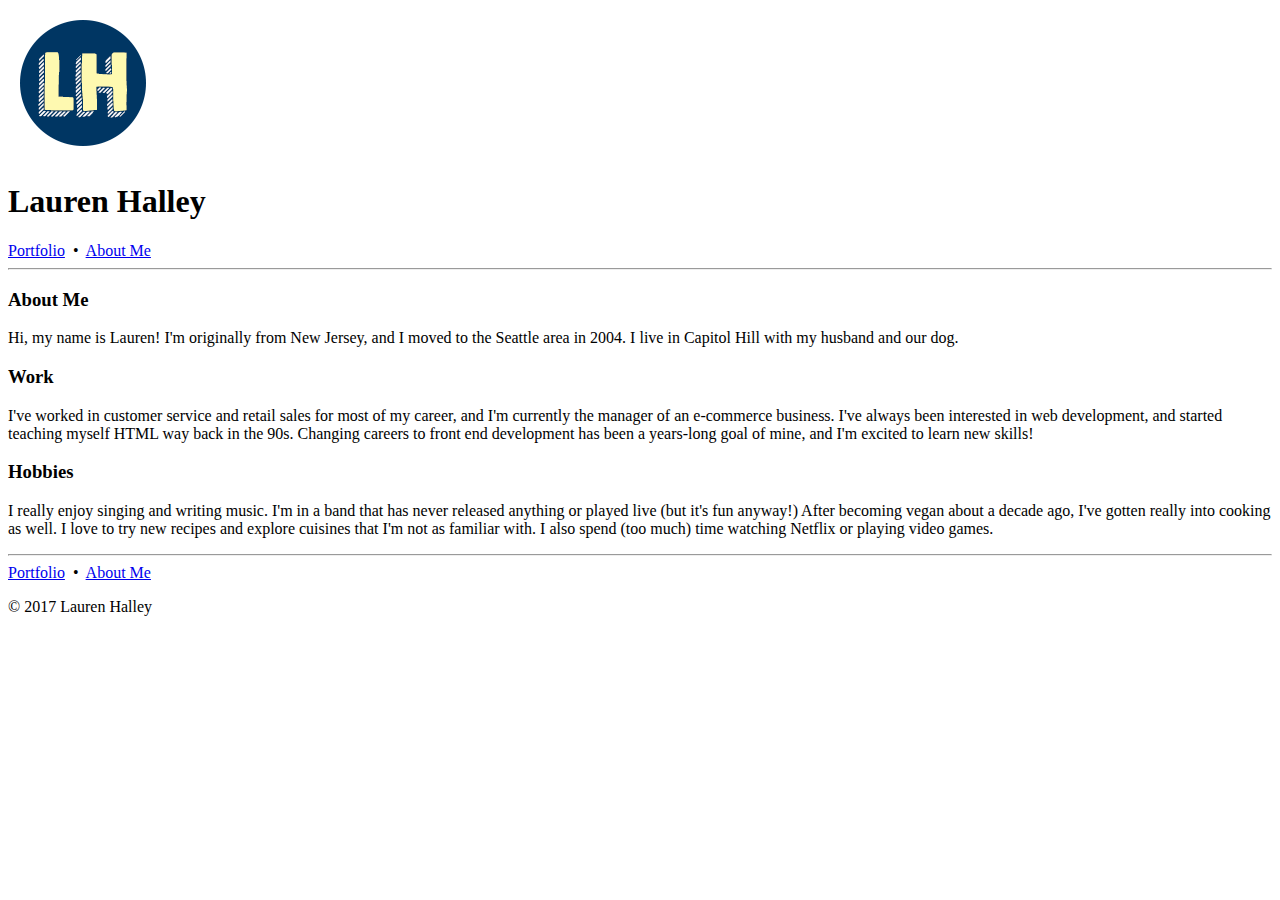
==== about.html @ 36b29bf9 "Start week 3 assignment" ====
<!DOCTYPE html>
<html lang="en">
<head>
  <meta charset="utf-8">
  <title>Lauren Halley</title>
</head>
<body>
  <header>
    <!-- logo, header and navigation -->
    <img src="images/logo.png" alt="LH Logo" title="LH Logo">
    
    <h1>Lauren Halley</h1>
    
    <nav>
      <a href="index.html">Portfolio</a> &nbsp;&bull;&nbsp; 
      <a href="about.html">About Me</a>
    </nav>
    
  </header>
  <main>
    <hr>
    <article>
      <h3>About Me</h3>
      <p>Hi, my name is Lauren! I'm originally from New Jersey, and I moved to the Seattle area in 2004. I live in Capitol Hill with my husband and our dog.</p>
    </article>
    <article>
      <h3>Work</h3>
      <p>I've worked in customer service and retail sales for most of my career, and I'm currently the manager of an e-commerce business. I've always been interested in web development, and started teaching myself HTML way back in the 90s. Changing careers to front end development has been a years-long goal of mine, and I'm excited to learn new skills!</p>
    </article>
    <article>
      <h3>Hobbies</h3>
      <p>I really enjoy singing and writing music. I'm in a band that has never released anything or played live (but it's fun anyway!) After becoming vegan about a decade ago, I've gotten really into cooking as well. I love to try new recipes and explore cuisines that I'm not as familiar with. I also spend (too much) time watching Netflix or playing video games.</p>
    </article>

  </main>

  <hr>
  <footer>
    <!-- Copyright and bottom nav -->
    <nav>
      <a href="index.html">Portfolio</a> &nbsp;&bull;&nbsp; 
      <a href="about.html">About Me</a>
    </nav>
    <p>&copy; 2017 Lauren Halley</p>

  </footer>
</body>
</html>
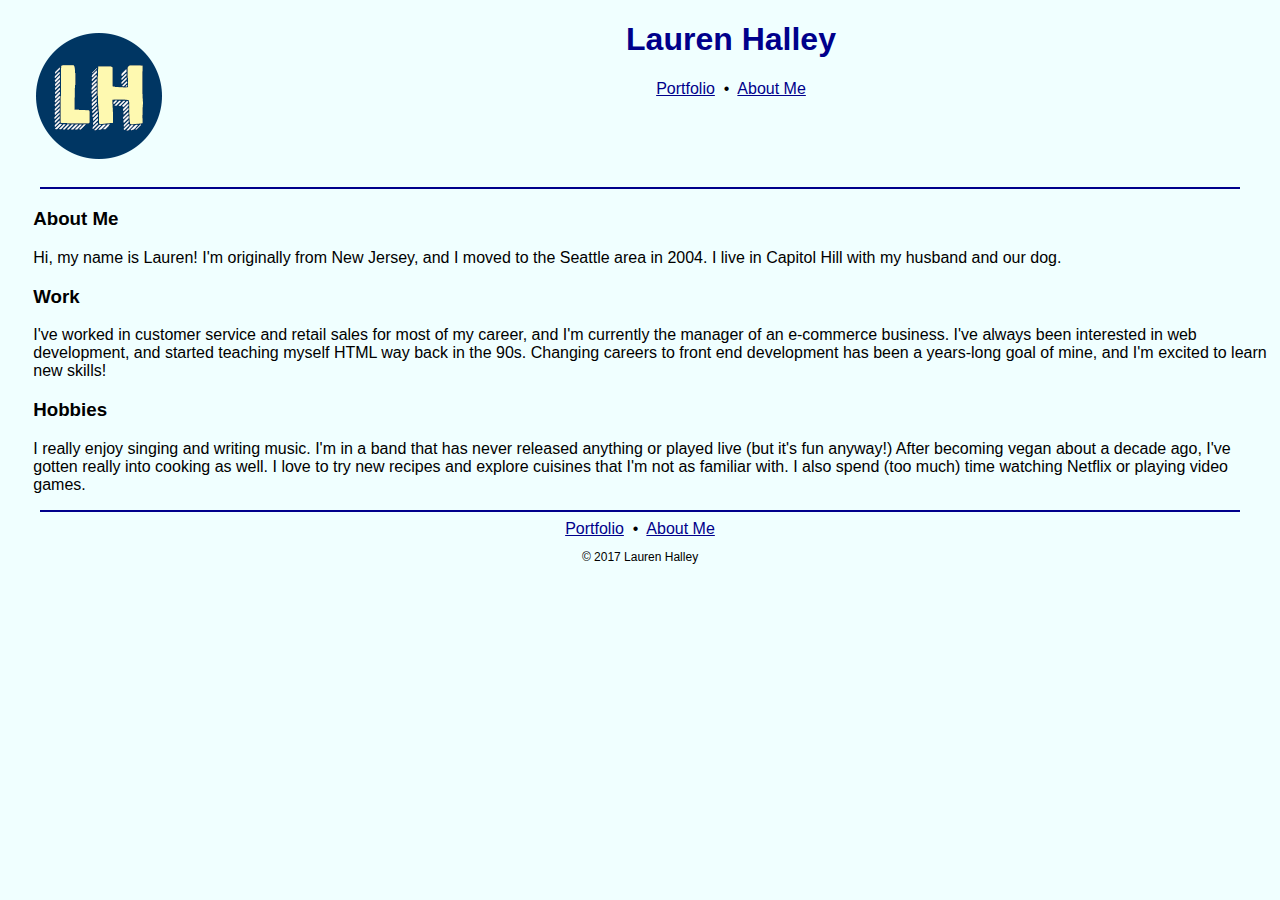
==== commit d8c8db51: "First pass at styling" ====
--- a/about.html
+++ b/about.html
@@ -3,11 +3,12 @@
 <head>
   <meta charset="utf-8">
   <title>Lauren Halley</title>
+  <link rel="stylesheet" type="text/css" href="styles/first-stylesheet.css">
 </head>
 <body>
   <header>
     <!-- logo, header and navigation -->
-    <img src="images/logo.png" alt="LH Logo" title="LH Logo">
+    <img class="logo" src="images/logo.png" alt="LH Logo" title="LH Logo">
     
     <h1>Lauren Halley</h1>
     
@@ -41,7 +42,7 @@
       <a href="index.html">Portfolio</a> &nbsp;&bull;&nbsp; 
       <a href="about.html">About Me</a>
     </nav>
-    <p>&copy; 2017 Lauren Halley</p>
+    <p class="copy">&copy; 2017 Lauren Halley</p>
 
   </footer>
 </body>
--- a/styles/first-stylesheet.css
+++ b/styles/first-stylesheet.css
@@ -0,0 +1,91 @@
+/* Set font family for page */
+body {
+  font-family: Arial, Helvetica, sans-serif;
+  background-color: azure;
+}
+
+/* Style the h1 title */
+h1 {
+  color: darkblue;
+  font-size: 2rem;
+  font-weight: bolder;
+  text-align: center;
+}
+
+/* Set link colors for article titles, nav links and aside */
+h3 a {
+  color: darkblue;
+}
+h3 a:visited {
+  color: hsla(0, 0%, 40%, 1);
+}
+h3 a:hover {
+  color: royalblue;
+}
+nav a {
+  color: darkblue;
+}
+nav a:hover {
+  color: royalblue;
+}
+aside a {
+  color: darkgreen;
+}
+aside a:visited {
+  color: hsla(0, 0%, 40%, 1);
+}
+aside a:hover {
+  color: green;
+}
+
+/* Put drop shadow on portfolio thumbnails and float them to the left of text */
+img.thumb {
+  box-shadow: 0.25rem 0.25rem 0.5rem hsla(0, 0%, 0%, .5);
+  float: left;
+  margin: 0rem 1rem 1rem 0rem;
+}
+
+/* Clear the thumbanil float at horizontal rule (after the text wraps), style the HRs to look nicer */
+hr {
+  clear: left;
+  border: solid 0.03rem darkblue;
+  margin: 0.5rem 2rem 0.5rem 2rem;
+}
+
+/* Center nav text and make copyright smaller */
+nav {
+  text-align: center;
+}
+p.copy {
+  text-align: center;
+  font-size: 0.75rem
+}
+
+/* Float the page logo left */
+img.logo {
+  float: left;
+  margin: 0rem 1rem 1rem 1rem;
+}
+
+/* Indent the articles a little bit */
+article {
+  margin-left: 2%;
+}
+
+/* Put the aside on the right side and style it */
+aside#resources {
+  background-color: white;
+  border: solid 1px black;
+  box-shadow: 0.25rem 0.25rem 0.5rem hsla(0, 0%, 0%, 0.5);
+  width: 20%;
+  float: right;
+  margin: 2%;
+  padding: 0rem 0.55rem 0.25rem 1rem;
+}
+
+/* Style aside heading */
+aside h4 {
+  font-size: 1.25rem;
+  color: forestgreen;
+  text-align: center;
+}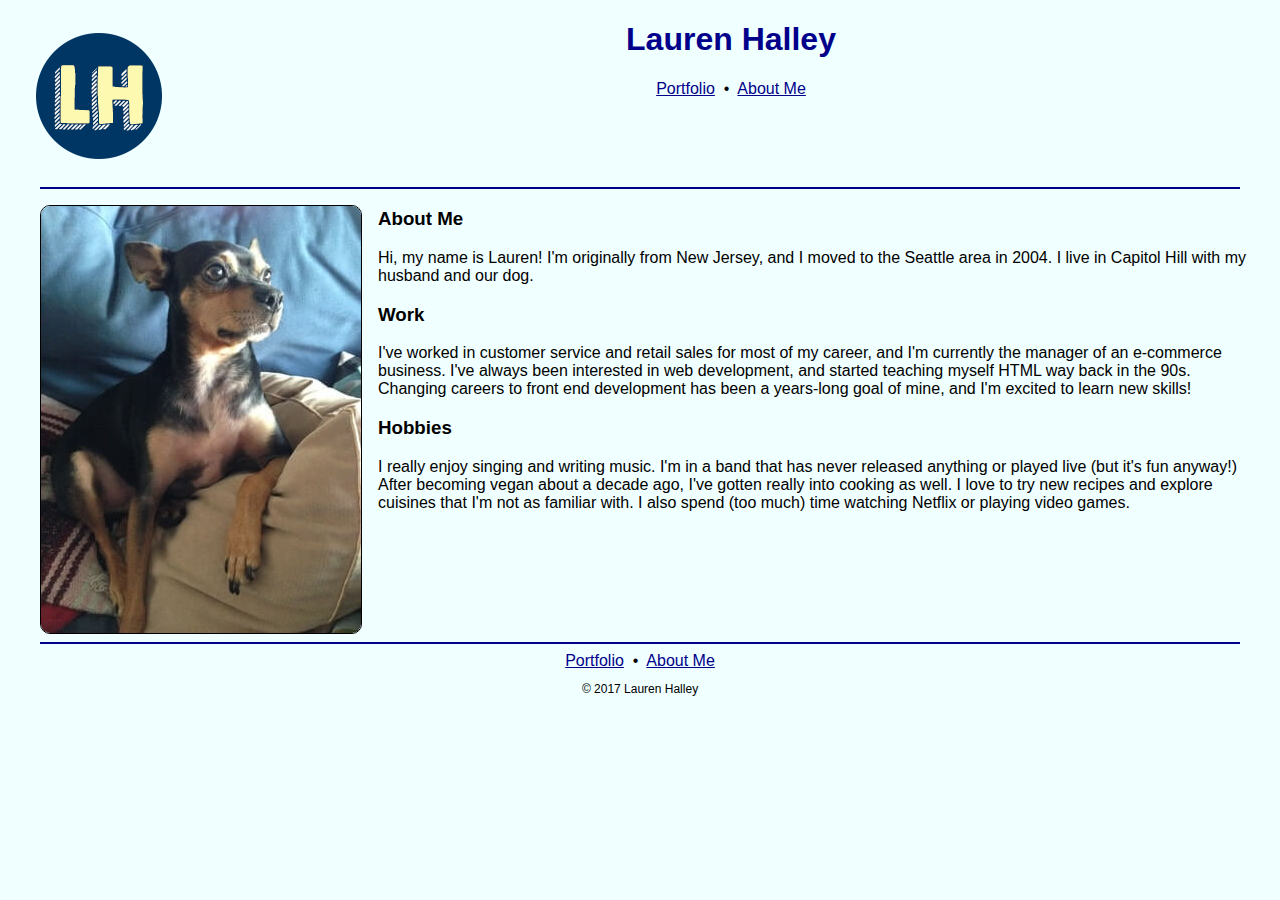
==== commit 63ccf4f8: "Added some more styles to index and about" ====
--- a/about.html
+++ b/about.html
@@ -20,12 +20,13 @@
   </header>
   <main>
     <hr>
+    <img id="charlie" src="images/charlie-thumb.jpg" alt="Charlie the Dog">
     <article>
       <h3>About Me</h3>
-      <p>Hi, my name is Lauren! I'm originally from New Jersey, and I moved to the Seattle area in 2004. I live in Capitol Hill with my husband and our dog.</p>
+        <p>Hi, my name is Lauren! I'm originally from New Jersey, and I moved to the Seattle area in 2004. I live in Capitol Hill with my husband and our dog.</p>
     </article>
     <article>
-      <h3>Work</h3>
+      <h3>Work</h3> 
       <p>I've worked in customer service and retail sales for most of my career, and I'm currently the manager of an e-commerce business. I've always been interested in web development, and started teaching myself HTML way back in the 90s. Changing careers to front end development has been a years-long goal of mine, and I'm excited to learn new skills!</p>
     </article>
     <article>
--- a/styles/first-stylesheet.css
+++ b/styles/first-stylesheet.css
@@ -44,6 +44,10 @@
   float: left;
   margin: 0rem 1rem 1rem 0rem;
 }
+/* Reduce thumbnail opacity on hover */
+img.thumb:hover {
+  opacity: 0.75;
+}
 
 /* Clear the thumbanil float at horizontal rule (after the text wraps), style the HRs to look nicer */
 hr {
@@ -70,6 +74,7 @@
 /* Indent the articles a little bit */
 article {
   margin-left: 2%;
+  margin-right: 2%;
 }
 
 /* Put the aside on the right side and style it */
@@ -77,7 +82,8 @@
   background-color: white;
   border: solid 1px black;
   box-shadow: 0.25rem 0.25rem 0.5rem hsla(0, 0%, 0%, 0.5);
-  width: 20%;
+  width: 20rem;
+  max-width: 40%;
   float: right;
   margin: 2%;
   padding: 0rem 0.55rem 0.25rem 1rem;
@@ -88,4 +94,14 @@
   font-size: 1.25rem;
   color: forestgreen;
   text-align: center;
+}
+
+/* Styling for Charlie image on about page */
+img#charlie {  
+  width: 320px;
+  max-width: 30%;
+  border: solid 1px black;
+  border-radius: 10px;
+  float: left;
+  margin: 0.5rem 1rem 0.5rem 2rem;
 }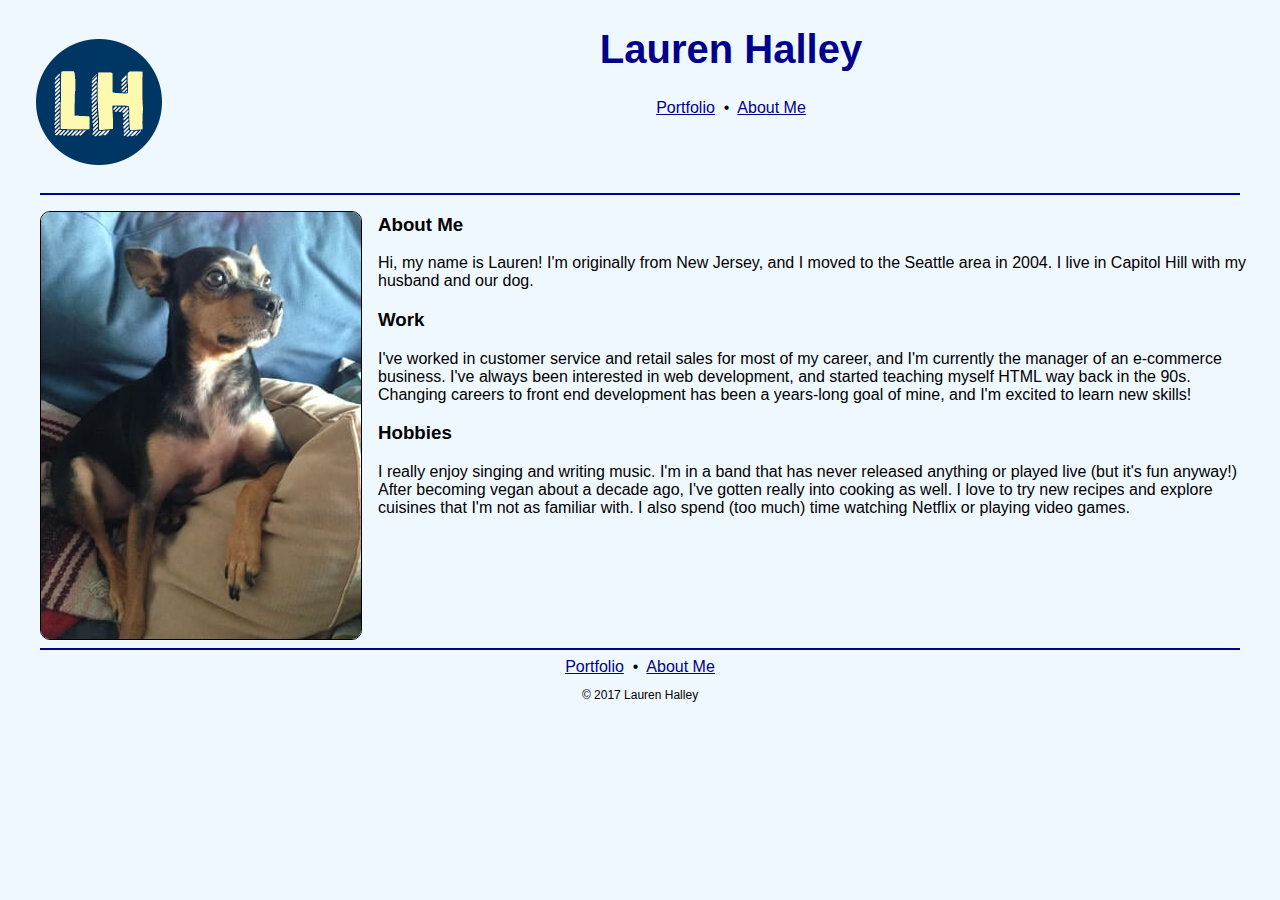
==== commit 2672bebe: "Updated week 3 of portfolio, added week 4" ====
--- a/about.html
+++ b/about.html
@@ -20,7 +20,7 @@
   </header>
   <main>
     <hr>
-    <img id="charlie" src="images/charlie-thumb.jpg" alt="Charlie the Dog">
+    <img id="charlie" src="images/charlie-thumb.jpg" alt="Charlie the Dog" title="This is Charlie the dog">
     <article>
       <h3>About Me</h3>
         <p>Hi, my name is Lauren! I'm originally from New Jersey, and I moved to the Seattle area in 2004. I live in Capitol Hill with my husband and our dog.</p>
--- a/styles/first-stylesheet.css
+++ b/styles/first-stylesheet.css
@@ -1,14 +1,14 @@
 /* Set font family for page */
 body {
   font-family: Arial, Helvetica, sans-serif;
-  background-color: azure;
+  background-color: aliceblue;
 }
 
 /* Style the h1 title */
 h1 {
+  font-family: "Arial Black", Gadget, sans-serif;
   color: darkblue;
-  font-size: 2rem;
-  font-weight: bolder;
+  font-size: 2.5rem;
   text-align: center;
 }
 
